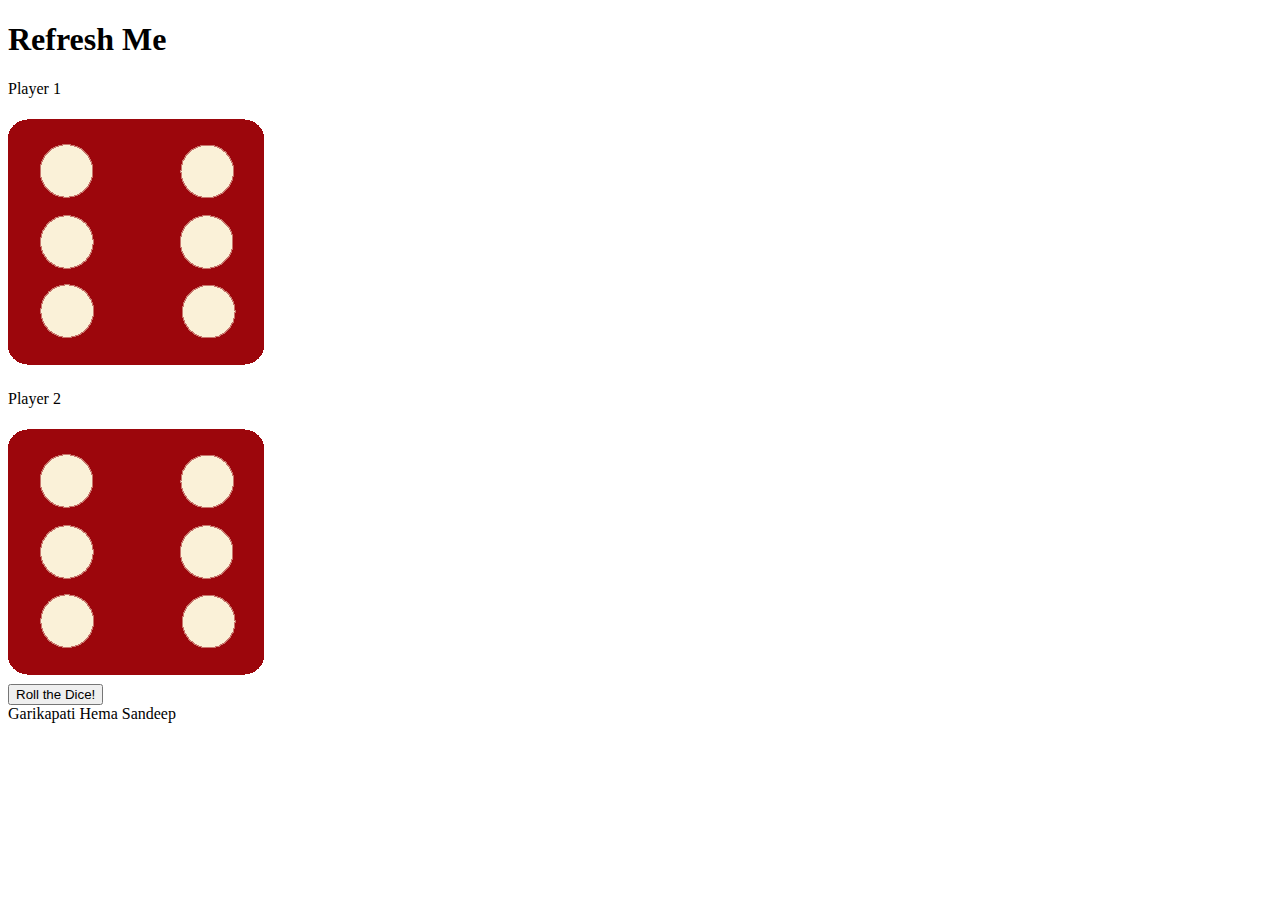
==== index.html @ 7300f615 "changed location" ====
<!DOCTYPE html>
<html lang="en" dir="ltr">
  <head>
    <meta charset="utf-8">
    <title>Dicee</title>
    <link rel="stylesheet" href="styles.css">
    <link href="https://fonts.googleapis.com/css?family=Indie+Flower|Lobster" rel="stylesheet">

  </head>
  <body>
    <script src="dice.js"></script>

    <div class="container">
      <h1 id="sample">Refresh Me</h1>

      <div class="dice">
        <p>Player 1</p>
        <img class="img1" src="/Dicee Challenge - Starting Files/images/dice6.png">
      </div>

      <div class="dice">
        <p>Player 2</p>
        <img class="img2" src="/Dicee Challenge - Starting Files/images/dice6.png">
      </div>
        <button id="btn" onclick="window.location.reload()">Roll the Dice!</button>
    </div>

    <script src="dice.js" charset="utf-8"></script>

  </body>

  <footer>
    Garikapati Hema Sandeep
  </footer>
</html>
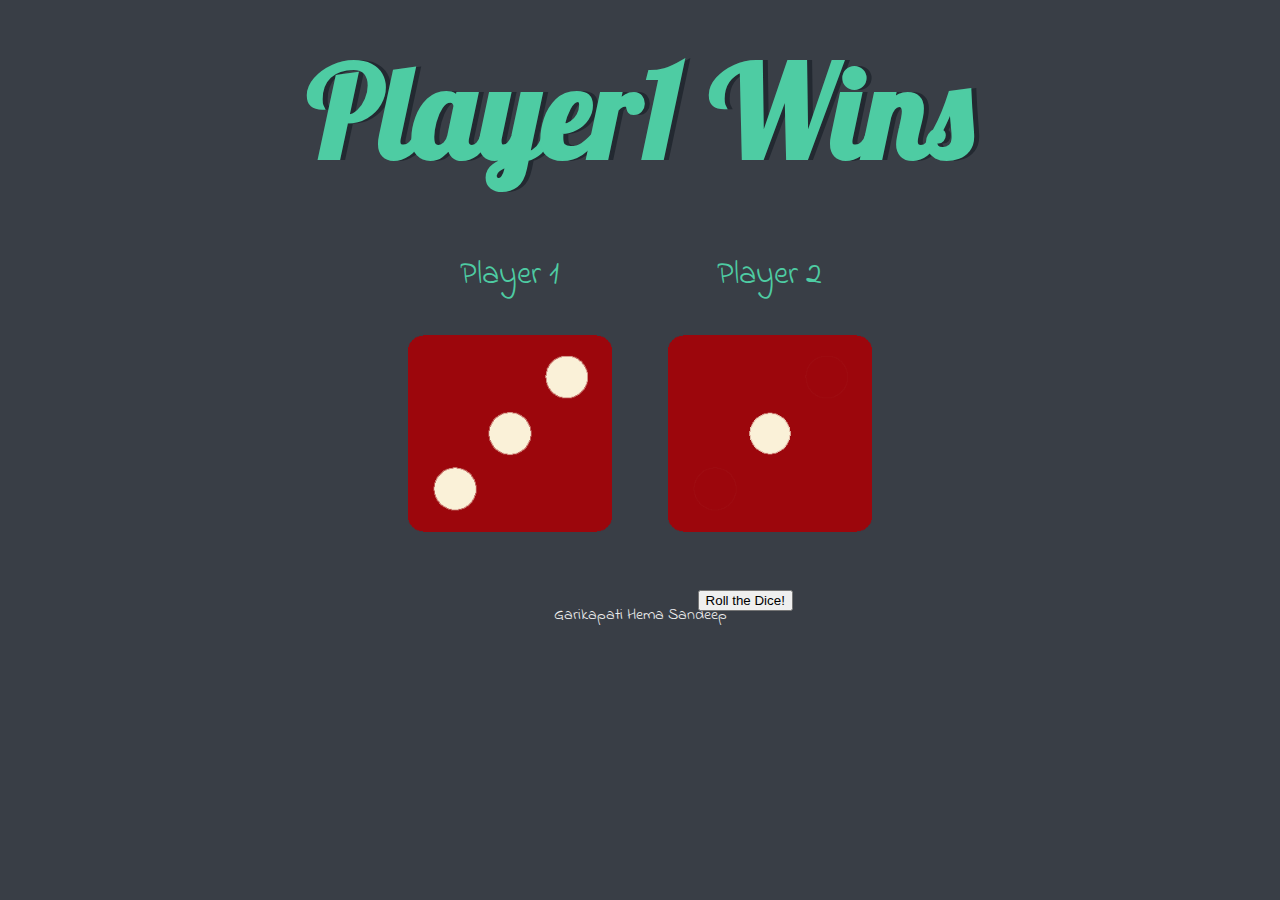
==== commit b3842b9d: "changed index and js" ====
--- a/index.html
+++ b/index.html
@@ -3,7 +3,7 @@
   <head>
     <meta charset="utf-8">
     <title>Dicee</title>
-    <link rel="stylesheet" href="styles.css">
+    <link rel="stylesheet" href="/root/styles.css">
     <link href="https://fonts.googleapis.com/css?family=Indie+Flower|Lobster" rel="stylesheet">
 
   </head>
@@ -15,17 +15,17 @@
 
       <div class="dice">
         <p>Player 1</p>
-        <img class="img1" src="/Dicee Challenge - Starting Files/images/dice6.png">
+        <img class="img1" src="/root/images/dice6.png">
       </div>
 
       <div class="dice">
         <p>Player 2</p>
-        <img class="img2" src="/Dicee Challenge - Starting Files/images/dice6.png">
+        <img class="img2" src="/root/images/dice6.png">
       </div>
         <button id="btn" onclick="window.location.reload()">Roll the Dice!</button>
     </div>
 
-    <script src="dice.js" charset="utf-8"></script>
+    <script src="/root/dice.js" charset="utf-8"></script>
 
   </body>
 
--- a/root/styles.css
+++ b/root/styles.css
@@ -0,0 +1,48 @@
+.container {
+  width: 70%;
+  margin: auto;
+  text-align: center;
+}
+
+.dice {
+  text-align: center;
+  display: inline-block;
+
+}
+
+body {
+  background-color: #393E46;
+}
+
+h1 {
+  margin: 30px;
+  font-family: 'Lobster', cursive;
+  text-shadow: 5px 0 #232931;
+  font-size: 8rem;
+  color: #4ECCA3;
+}
+
+p {
+  font-size: 2rem;
+  color: #4ECCA3;
+  font-family: 'Indie Flower', cursive;
+}
+
+img {
+  width: 80%;
+}
+
+footer {
+  margin-top: 5%;
+  color: #EEEEEE;
+  text-align: center;
+  font-family: 'Indie Flower', cursive;
+
+}
+#btn{
+    display: flex;
+    position: absolute;
+    align-items: center;
+    margin-left: 500px;
+    margin-top: 50px;
+}
